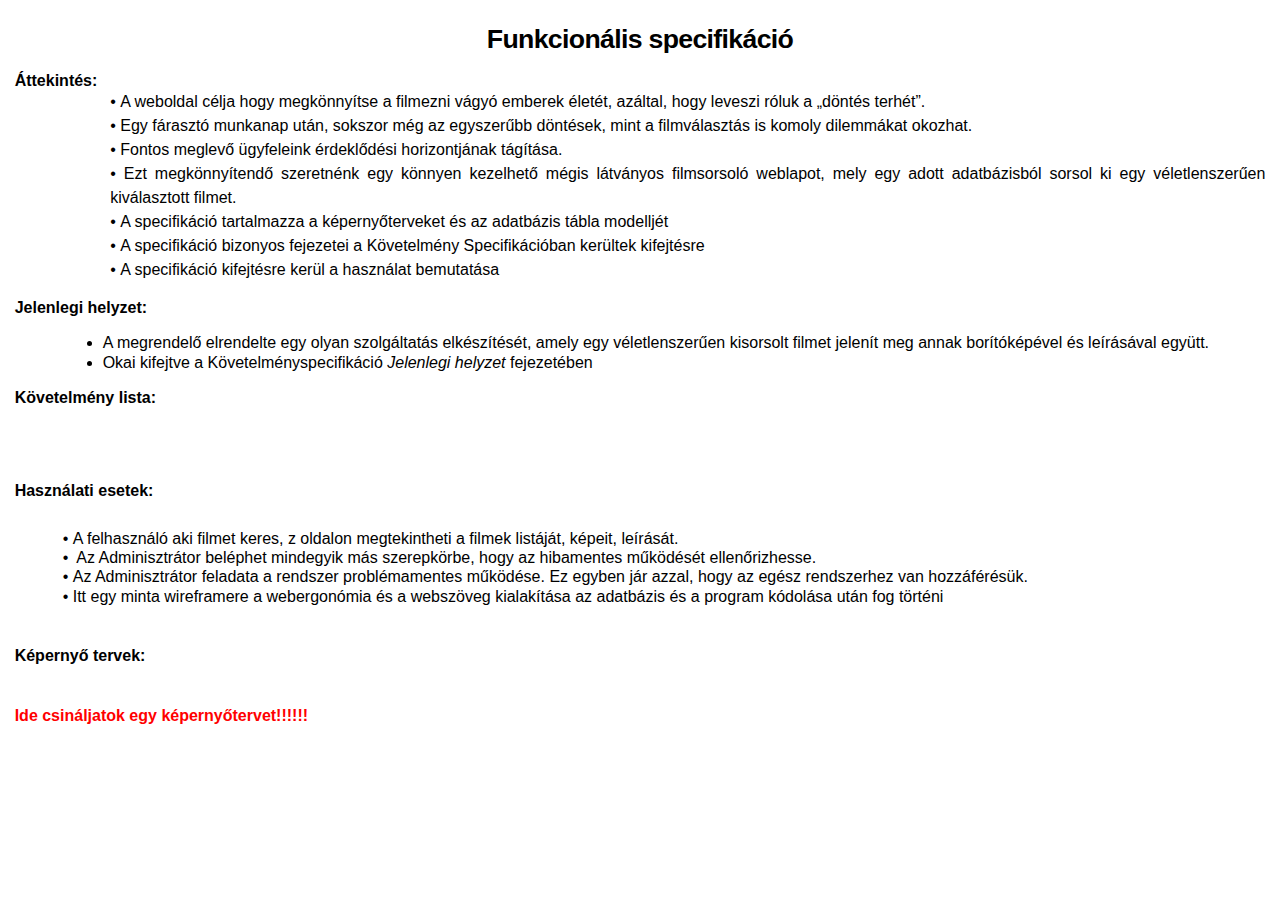
==== Funkcionális_Specifikáció_HTML/index.html @ b3e1cd75 "Funkspec HTML 0109" ====
<html><head><meta http-equiv="Content-Type" content="text/html;charset=utf-8" /><link href="style.css" rel="stylesheet" type="text/css" /><title>Unknown</title></head><body><div class="calibre" id="calibre_link-0">
	<p class="block_">&nbsp;</p>
	<p class="block_1">Funkcionális specifikáció</p>
	<p class="block_2">Áttekintés:</p>
	<div class="calibre1">
	<div class="block_3">•&nbsp;A weboldal célja hogy megkönnyítse a filmezni vágyó emberek életét, azáltal, hogy leveszi róluk a „döntés terhét”.</div>
	<div class="block_3">•&nbsp;Egy fárasztó munkanap után, sokszor még az egyszerűbb döntések, mint a filmválasztás is komoly dilemmákat okozhat.</div>
	<div class="block_3">•&nbsp;Fontos meglevő ügyfeleink érdeklődési horizontjának tágítása.</div>
	<div class="block_3">•&nbsp;Ezt megkönnyítendő szeretnénk egy könnyen kezelhető mégis látványos filmsorsoló weblapot, mely egy adott adatbázisból sorsol ki egy véletlenszerűen kiválasztott filmet.</div>
	<div class="block_3">•&nbsp;A specifikáció tartalmazza a képernyőterveket és az adatbázis tábla modelljét</div>
	<div class="block_3">•&nbsp;A specifikáció bizonyos fejezetei a Követelmény Specifikációban kerültek kifejtésre</div>
	<div class="block_3">•&nbsp;A specifikáció kifejtésre kerül a használat bemutatása</div>
</div>
	<p class="block_2">Jelenlegi helyzet: </p>
	<ul class="list_">
	<li class="block_4">A megrendelő elrendelte egy olyan szolgáltatás elkészítését, amely egy véletlenszerűen kisorsolt filmet jelenít meg annak borítóképével és leírásával együtt.</li>
	<li class="block_5">Okai kifejtve a Követelményspecifikáció <i class="calibre2">Jelenlegi helyzet</i> fejezetében</li>
</ul>
	<p class="block_2">Követelmény lista:</p>
	<p class="block_6">&nbsp;</p>
	<p class="block_6">&nbsp;</p>
	<p class="block_2">Használati esetek:</p>
	<p class="block_6">&nbsp;</p>
	<div class="calibre3">
	<div class="block_7">•&nbsp;A felhasználó aki filmet keres, z oldalon megtekintheti a filmek listáját, képeit, leírását.</div>
	<div class="block_7">•&nbsp; Az Adminisztrátor beléphet mindegyik más szerepkörbe, hogy az hibamentes működését ellenőrizhesse. </div>
	<div class="block_7">•&nbsp;Az Adminisztrátor feladata a rendszer problémamentes működése. Ez egyben jár azzal, hogy az egész rendszerhez van hozzáférésük.</div>
	<div class="block_8">•&nbsp;Itt egy minta wireframere a webergonómia és a webszöveg kialakítása az adatbázis és a program kódolása után fog történi</div>
</div>
	<p class="block_9"></p>
	<p class="block_10">&nbsp;</p>
	<p class="block_11">Képernyő tervek:</p>
	<p class="block_10">&nbsp;</p>
	<p class="block_12"><b class="calibre4">Ide csináljatok egy képernyőtervet</b><b class="calibre4">!!!!!!</b></p>

</div>

</body></html>
---- Funkcionális_Specifikáció_HTML/style.css ----
.block_ {
    color: black;
    display: block;
    font-family: serif;
    font-size: 0.75em;
    margin-bottom: 0;
    margin-left: 0;
    margin-right: 0;
    margin-top: 0;
    padding-bottom: 0;
    padding-left: 0;
    padding-right: 0;
    padding-top: 0;
    text-align: center
    }
.block_1 {
    color: black;
    display: block;
    font-size: 1.66667em;
    font-weight: bold;
    letter-spacing: -0.5pt;
    line-height: 1.2;
    margin-bottom: 0;
    margin-left: 0;
    margin-right: 0;
    margin-top: 0;
    padding-bottom: 0;
    padding-left: 0;
    padding-right: 0;
    padding-top: 0;
    text-align: center
    }
.block_2 {
    color: black;
    display: block;
    font-weight: bold;
    line-height: 1.2;
    margin-bottom: 0;
    margin-left: 0;
    margin-right: 0;
    margin-top: 12pt;
    padding-bottom: 0;
    padding-left: 0;
    padding-right: 0;
    padding-top: 0;
    page-break-after: avoid;
    page-break-inside: avoid
    }
.block_3 {
    color: black;
    display: table-row;
    line-height: 1.5;
    margin-bottom: 6pt;
    margin-left: 0;
    margin-right: 0;
    margin-top: 0;
    padding-bottom: 0;
    padding-left: 0;
    padding-right: 0;
    padding-top: 0;
    text-align: justify
    }
.block_4 {
    color: black;
    display: list-item;
    line-height: 1.2;
    margin-bottom: 0;
    margin-left: 36pt;
    margin-top: 12pt;
    padding-bottom: 0;
    padding-top: 0;
    page-break-after: avoid;
    page-break-inside: avoid;
    text-align: justify
    }
.block_5 {
    color: black;
    display: list-item;
    line-height: 1.2;
    margin-bottom: 0;
    margin-left: 36pt;
    margin-top: 0;
    padding-bottom: 0;
    padding-top: 0;
    page-break-after: avoid;
    page-break-inside: avoid;
    text-align: justify
    }
.block_6 {
    color: black;
    display: block;
    font-family: serif;
    font-size: 0.75em;
    line-height: 1.08;
    margin-bottom: 0;
    margin-left: 0;
    margin-right: 0;
    margin-top: 12pt;
    padding-bottom: 0;
    padding-left: 0;
    padding-right: 0;
    padding-top: 0;
    page-break-after: avoid;
    page-break-inside: avoid
    }
.block_7 {
    color: black;
    display: table-row;
    line-height: 1.2;
    margin-bottom: 8pt;
    margin-left: 0;
    margin-right: 0;
    margin-top: 0;
    padding-bottom: 0;
    padding-left: 0;
    padding-right: 0;
    padding-top: 0
    }
.block_8 {
    color: black;
    display: table-row;
    line-height: 1.2;
    margin-bottom: 10pt;
    margin-left: 0;
    margin-right: 0;
    margin-top: 0;
    padding-bottom: 0;
    padding-left: 0;
    padding-right: 0;
    padding-top: 0
    }
.block_9 {
    color: black;
    display: block;
    font-size: 0.75em;
    margin-bottom: 10pt;
    margin-left: 0;
    margin-right: 0;
    margin-top: 0;
    padding-bottom: 0;
    padding-left: 0;
    padding-right: 0;
    padding-top: 0;
    text-align: center
    }
.block_10 {
    color: black;
    display: block;
    font-family: serif;
    font-size: 0.75em;
    line-height: 1.15;
    margin-bottom: 10pt;
    margin-left: 0;
    margin-right: 0;
    margin-top: 0;
    padding-bottom: 0;
    padding-left: 0;
    padding-right: 0;
    padding-top: 0
    }
.block_11 {
    color: black;
    display: block;
    font-weight: bold;
    line-height: 1.2;
    margin-bottom: 10pt;
    margin-left: 0;
    margin-right: 0;
    margin-top: 0;
    padding-bottom: 0;
    padding-left: 0;
    padding-right: 0;
    padding-top: 0
    }
.block_12 {
    display: block;
    line-height: 1.2;
    margin-bottom: 10pt;
    margin-left: 0;
    margin-right: 0;
    margin-top: 0;
    padding-bottom: 0;
    padding-left: 0;
    padding-right: 0;
    padding-top: 0
    }
.calibre {
    color: #F00;
    display: block;
    font-family: "Calibri", sans-serif;
    font-size: 1em;
    margin-bottom: 0;
    margin-left: 5pt;
    margin-right: 5pt;
    margin-top: 0;
    padding-left: 0;
    padding-right: 0
    }
.calibre1 {
    display: table;
    margin-bottom: 0;
    margin-left: 0;
    margin-right: 0;
    margin-top: 0;
    padding-bottom: 0;
    padding-left: 71.7pt;
    padding-right: 0;
    padding-top: 0
    }
.calibre2 {
    font-style: italic;
    line-height: 1.2
    }
.calibre3 {
    display: table;
    margin-bottom: 0;
    margin-left: 0;
    margin-right: 0;
    margin-top: 0;
    padding-bottom: 0;
    padding-left: 36pt;
    padding-right: 0;
    padding-top: 0
    }
.calibre4 {
    font-weight: bold;
    line-height: 1.2
    }
.list_ {
    display: block;
    list-style-type: disc;
    margin-bottom: 0;
    margin-left: 0;
    margin-right: 0;
    margin-top: 0;
    padding-bottom: 0;
    padding-right: 0;
    padding-top: 0
    }

@page {
    margin-bottom: 5pt;
    margin-top: 5pt
    }
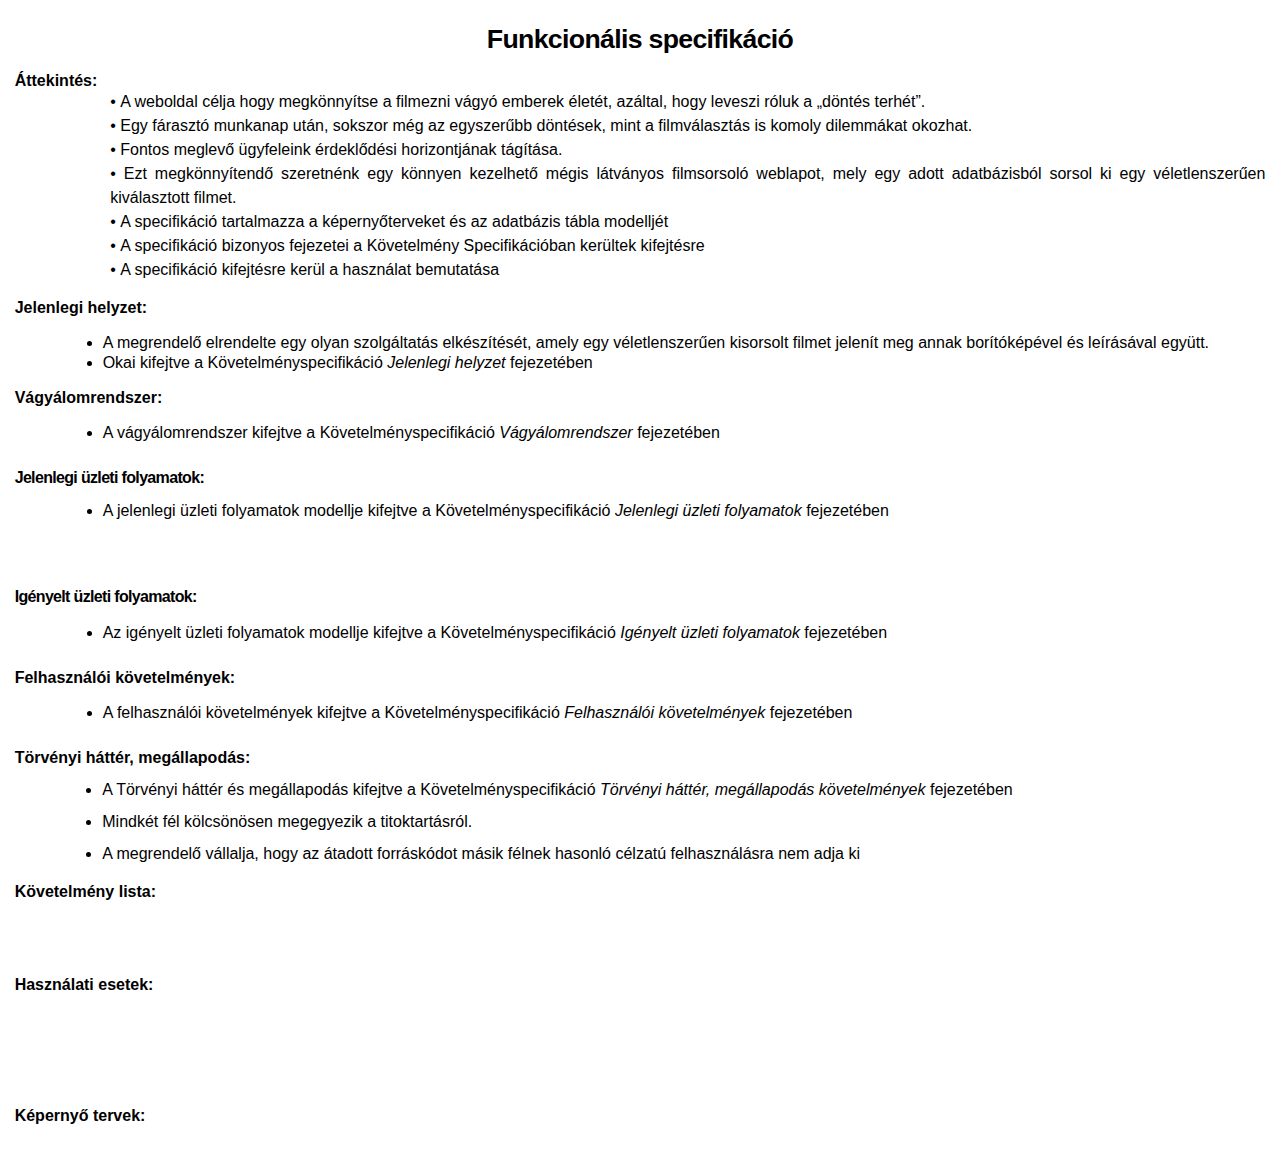
==== commit 6e3bf9c0: "Funkspec 2.1 - MV - 0109" ====
--- a/Funkcionális_Specifikáció_HTML/index.html
+++ b/Funkcionális_Specifikáció_HTML/index.html
@@ -16,22 +16,43 @@
 	<li class="block_4">A megrendelő elrendelte egy olyan szolgáltatás elkészítését, amely egy véletlenszerűen kisorsolt filmet jelenít meg annak borítóképével és leírásával együtt.</li>
 	<li class="block_5">Okai kifejtve a Követelményspecifikáció <i class="calibre2">Jelenlegi helyzet</i> fejezetében</li>
 </ul>
+	<p class="block_2">Vágyálomrendszer:</p>
+	<ul class="list_">
+	<li class="block_6">A vágyálomrendszer kifejtve a<b class="calibre3"> </b>Követelményspecifikáció <i class="calibre2">Vágyálomrendszer</i> fejezetében</li>
+</ul>
+	<p class="block_7">&nbsp;</p>
+	<p class="block_8">Jelenlegi üzleti folyamatok: </p>
+	<ul class="list_">
+	<li class="block_9">A jelenlegi üzleti folyamatok modellje kifejtve a<b class="calibre3"> </b>Követelményspecifikáció <i class="calibre2">Jelenlegi üzleti folyamatok</i> fejezetében</li>
+</ul>
+	<p class="block_10">&nbsp;</p>
+	<p class="block_10">&nbsp;</p>
+	<p class="block_8">Igényelt üzleti folyamatok:</p>
+	<ul class="list_">
+	<li class="block_6">Az igényelt üzleti folyamatok modellje kifejtve a<b class="calibre3"> </b>Követelményspecifikáció <i class="calibre2">Igényelt üzleti folyamatok</i> fejezetében</li>
+</ul>
+	<p class="block_7">&nbsp;</p>
+	<p class="block_11">Felhasználói követelmények:</p>
+	<ul class="list_">
+	<li class="block_6">A felhasználói követelmények kifejtve a<b class="calibre3"> </b>Követelményspecifikáció <i class="calibre2">Felhasználói követelmények</i> fejezetében</li>
+</ul>
+	<p class="block_7">&nbsp;</p>
+	<p class="block_11">Törvényi háttér, megállapodás:</p>
+	<ul class="list_">
+	<li class="block_12">A Törvényi háttér és megállapodás kifejtve a<b class="calibre4"> </b>Követelményspecifikáció <i class="calibre5">Törvényi háttér, megállapodás követelmények</i> fejezetében</li>
+	<li class="block_12">Mindkét fél kölcsönösen megegyezik a titoktartásról.</li>
+	<li class="block_12">A megrendelő vállalja, hogy az átadott forráskódot másik félnek hasonló célzatú felhasználásra nem adja ki</li>
+</ul>
 	<p class="block_2">Követelmény lista:</p>
-	<p class="block_6">&nbsp;</p>
-	<p class="block_6">&nbsp;</p>
+	<p class="block_13">&nbsp;</p>
+	<p class="block_13">&nbsp;</p>
 	<p class="block_2">Használati esetek:</p>
-	<p class="block_6">&nbsp;</p>
-	<div class="calibre3">
-	<div class="block_7">•&nbsp;A felhasználó aki filmet keres, z oldalon megtekintheti a filmek listáját, képeit, leírását.</div>
-	<div class="block_7">•&nbsp; Az Adminisztrátor beléphet mindegyik más szerepkörbe, hogy az hibamentes működését ellenőrizhesse. </div>
-	<div class="block_7">•&nbsp;Az Adminisztrátor feladata a rendszer problémamentes működése. Ez egyben jár azzal, hogy az egész rendszerhez van hozzáférésük.</div>
-	<div class="block_8">•&nbsp;Itt egy minta wireframere a webergonómia és a webszöveg kialakítása az adatbázis és a program kódolása után fog történi</div>
-</div>
-	<p class="block_9"></p>
-	<p class="block_10">&nbsp;</p>
-	<p class="block_11">Képernyő tervek:</p>
-	<p class="block_10">&nbsp;</p>
-	<p class="block_12"><b class="calibre4">Ide csináljatok egy képernyőtervet</b><b class="calibre4">!!!!!!</b></p>
+	<p class="block_13">&nbsp;</p>
+	<p class="block_14">&nbsp;</p>
+	<p class="block_15">&nbsp;</p>
+	<p class="block_15">&nbsp;</p>
+	<p class="block_16">Képernyő tervek:</p>
+	<p class="block_15">&nbsp;</p>
 
 </div>
 
--- a/Funkcionális_Specifikáció_HTML/style.css
+++ b/Funkcionális_Specifikáció_HTML/style.css
@@ -1,5 +1,4 @@
 .block_ {
-    color: black;
     display: block;
     font-family: serif;
     font-size: 0.75em;
@@ -14,7 +13,6 @@
     text-align: center
     }
 .block_1 {
-    color: black;
     display: block;
     font-size: 1.66667em;
     font-weight: bold;
@@ -31,7 +29,6 @@
     text-align: center
     }
 .block_2 {
-    color: black;
     display: block;
     font-weight: bold;
     line-height: 1.2;
@@ -47,7 +44,6 @@
     page-break-inside: avoid
     }
 .block_3 {
-    color: black;
     display: table-row;
     line-height: 1.5;
     margin-bottom: 6pt;
@@ -61,131 +57,178 @@
     text-align: justify
     }
 .block_4 {
+    display: list-item;
+    line-height: 1.2;
+    margin-bottom: 0;
+    margin-left: 36pt;
+    margin-top: 12pt;
+    padding-bottom: 0;
+    padding-top: 0;
+    page-break-after: avoid;
+    page-break-inside: avoid;
+    text-align: justify
+    }
+.block_5 {
+    display: list-item;
+    line-height: 1.2;
+    margin-bottom: 0;
+    margin-left: 36pt;
+    margin-top: 0;
+    padding-bottom: 0;
+    padding-top: 0;
+    page-break-after: avoid;
+    page-break-inside: avoid;
+    text-align: justify
+    }
+.block_6 {
+    display: list-item;
+    line-height: 1.2;
+    margin-bottom: 0;
+    margin-left: 36pt;
+    margin-top: 12pt;
+    padding-bottom: 0;
+    padding-top: 0;
+    page-break-after: avoid;
+    page-break-inside: avoid
+    }
+.block_7 {
+    display: block;
+    font-family: serif;
+    font-size: 0.75em;
+    line-height: 1.5;
+    margin-bottom: 6pt;
+    margin-left: 0;
+    margin-right: 0;
+    margin-top: 0;
+    padding-bottom: 0;
+    padding-left: 0;
+    padding-right: 0;
+    padding-top: 0;
+    text-align: justify
+    }
+.block_8 {
+    display: block;
+    font-weight: bold;
+    letter-spacing: -0.5pt;
+    line-height: 1.2;
+    margin-bottom: 10pt;
+    margin-left: 0;
+    margin-right: 0;
+    margin-top: 0;
+    padding-bottom: 0;
+    padding-left: 0;
+    padding-right: 0;
+    padding-top: 0;
+    text-align: justify
+    }
+.block_9 {
+    display: list-item;
+    line-height: 1.2;
+    margin-bottom: 10pt;
+    margin-left: 36pt;
+    padding-bottom: 0;
+    padding-top: 0;
+    text-align: justify
+    }
+.block_10 {
+    display: block;
+    font-family: serif;
+    font-size: 0.75em;
+    line-height: 1.15;
+    margin-bottom: 10pt;
+    margin-left: 0;
+    margin-right: 0;
+    margin-top: 0;
+    padding-bottom: 0;
+    padding-left: 0;
+    padding-right: 0;
+    padding-top: 0;
+    text-align: justify
+    }
+.block_11 {
+    display: block;
+    font-weight: bold;
+    line-height: 1.2;
+    margin-bottom: 8pt;
+    margin-left: 0;
+    margin-right: 0;
+    margin-top: 0;
+    padding-bottom: 0;
+    padding-left: 0;
+    padding-right: 0;
+    padding-top: 0;
+    text-align: justify
+    }
+.block_12 {
+    display: list-item;
+    line-height: 1.5;
+    margin-bottom: 6pt;
+    margin-left: 35.7pt;
+    padding-bottom: 0;
+    padding-top: 0;
+    page-break-after: avoid;
+    page-break-inside: avoid;
+    text-align: justify
+    }
+.block_13 {
+    display: block;
+    font-family: serif;
+    font-size: 0.75em;
+    line-height: 1.08;
+    margin-bottom: 0;
+    margin-left: 0;
+    margin-right: 0;
+    margin-top: 12pt;
+    padding-bottom: 0;
+    padding-left: 0;
+    padding-right: 0;
+    padding-top: 0;
+    page-break-after: avoid;
+    page-break-inside: avoid
+    }
+.block_14 {
+    display: block;
+    font-family: serif;
+    font-size: 0.75em;
+    margin-bottom: 10pt;
+    margin-left: 0;
+    margin-right: 0;
+    margin-top: 0;
+    padding-bottom: 0;
+    padding-left: 0;
+    padding-right: 0;
+    padding-top: 0;
+    text-align: center
+    }
+.block_15 {
+    display: block;
+    font-family: serif;
+    font-size: 0.75em;
+    line-height: 1.15;
+    margin-bottom: 10pt;
+    margin-left: 0;
+    margin-right: 0;
+    margin-top: 0;
+    padding-bottom: 0;
+    padding-left: 0;
+    padding-right: 0;
+    padding-top: 0
+    }
+.block_16 {
+    display: block;
+    font-weight: bold;
+    line-height: 1.2;
+    margin-bottom: 10pt;
+    margin-left: 0;
+    margin-right: 0;
+    margin-top: 0;
+    padding-bottom: 0;
+    padding-left: 0;
+    padding-right: 0;
+    padding-top: 0
+    }
+.calibre {
     color: black;
-    display: list-item;
-    line-height: 1.2;
-    margin-bottom: 0;
-    margin-left: 36pt;
-    margin-top: 12pt;
-    padding-bottom: 0;
-    padding-top: 0;
-    page-break-after: avoid;
-    page-break-inside: avoid;
-    text-align: justify
-    }
-.block_5 {
-    color: black;
-    display: list-item;
-    line-height: 1.2;
-    margin-bottom: 0;
-    margin-left: 36pt;
-    margin-top: 0;
-    padding-bottom: 0;
-    padding-top: 0;
-    page-break-after: avoid;
-    page-break-inside: avoid;
-    text-align: justify
-    }
-.block_6 {
-    color: black;
-    display: block;
-    font-family: serif;
-    font-size: 0.75em;
-    line-height: 1.08;
-    margin-bottom: 0;
-    margin-left: 0;
-    margin-right: 0;
-    margin-top: 12pt;
-    padding-bottom: 0;
-    padding-left: 0;
-    padding-right: 0;
-    padding-top: 0;
-    page-break-after: avoid;
-    page-break-inside: avoid
-    }
-.block_7 {
-    color: black;
-    display: table-row;
-    line-height: 1.2;
-    margin-bottom: 8pt;
-    margin-left: 0;
-    margin-right: 0;
-    margin-top: 0;
-    padding-bottom: 0;
-    padding-left: 0;
-    padding-right: 0;
-    padding-top: 0
-    }
-.block_8 {
-    color: black;
-    display: table-row;
-    line-height: 1.2;
-    margin-bottom: 10pt;
-    margin-left: 0;
-    margin-right: 0;
-    margin-top: 0;
-    padding-bottom: 0;
-    padding-left: 0;
-    padding-right: 0;
-    padding-top: 0
-    }
-.block_9 {
-    color: black;
-    display: block;
-    font-size: 0.75em;
-    margin-bottom: 10pt;
-    margin-left: 0;
-    margin-right: 0;
-    margin-top: 0;
-    padding-bottom: 0;
-    padding-left: 0;
-    padding-right: 0;
-    padding-top: 0;
-    text-align: center
-    }
-.block_10 {
-    color: black;
-    display: block;
-    font-family: serif;
-    font-size: 0.75em;
-    line-height: 1.15;
-    margin-bottom: 10pt;
-    margin-left: 0;
-    margin-right: 0;
-    margin-top: 0;
-    padding-bottom: 0;
-    padding-left: 0;
-    padding-right: 0;
-    padding-top: 0
-    }
-.block_11 {
-    color: black;
-    display: block;
-    font-weight: bold;
-    line-height: 1.2;
-    margin-bottom: 10pt;
-    margin-left: 0;
-    margin-right: 0;
-    margin-top: 0;
-    padding-bottom: 0;
-    padding-left: 0;
-    padding-right: 0;
-    padding-top: 0
-    }
-.block_12 {
-    display: block;
-    line-height: 1.2;
-    margin-bottom: 10pt;
-    margin-left: 0;
-    margin-right: 0;
-    margin-top: 0;
-    padding-bottom: 0;
-    padding-left: 0;
-    padding-right: 0;
-    padding-top: 0
-    }
-.calibre {
-    color: #F00;
     display: block;
     font-family: "Calibri", sans-serif;
     font-size: 1em;
@@ -212,19 +255,14 @@
     line-height: 1.2
     }
 .calibre3 {
-    display: table;
-    margin-bottom: 0;
-    margin-left: 0;
-    margin-right: 0;
-    margin-top: 0;
-    padding-bottom: 0;
-    padding-left: 36pt;
-    padding-right: 0;
-    padding-top: 0
+    font-weight: bold;
+    line-height: 1.2
     }
 .calibre4 {
-    font-weight: bold;
-    line-height: 1.2
+    font-weight: bold
+    }
+.calibre5 {
+    font-style: italic
     }
 .list_ {
     display: block;
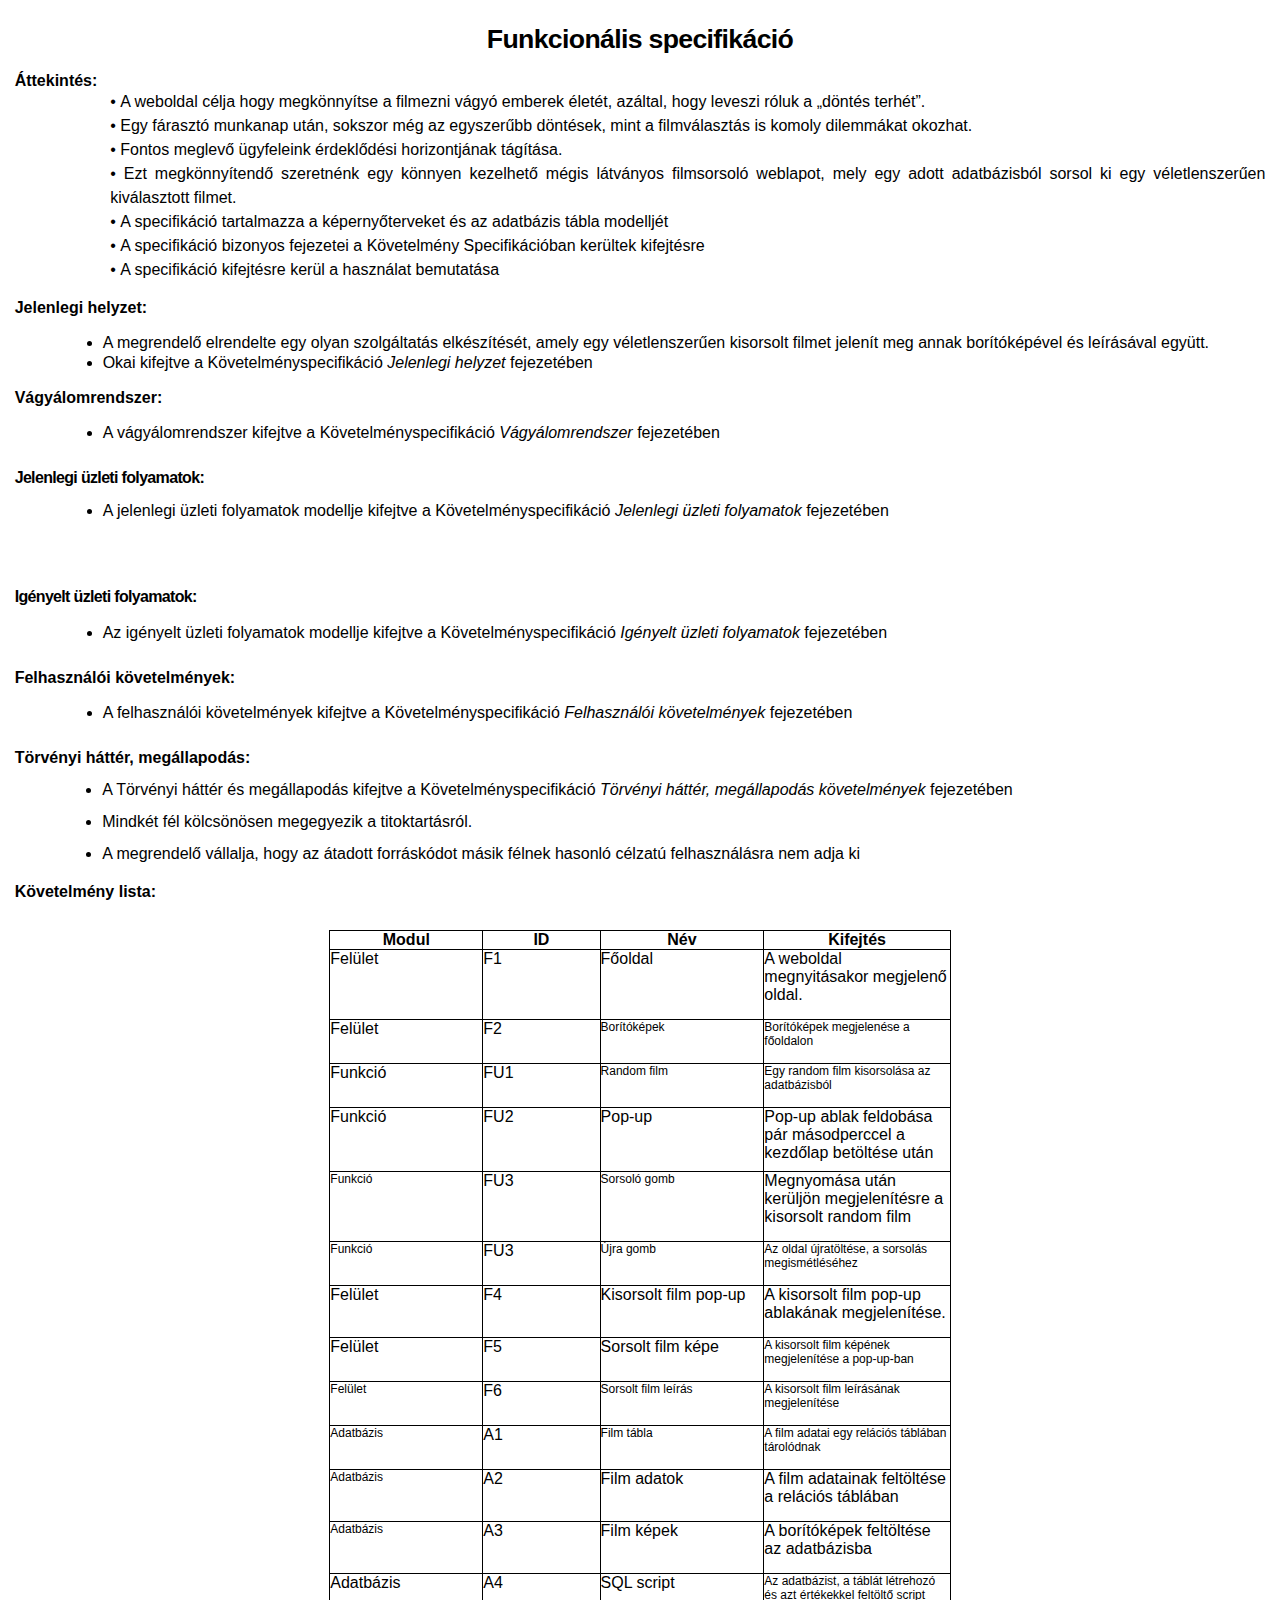
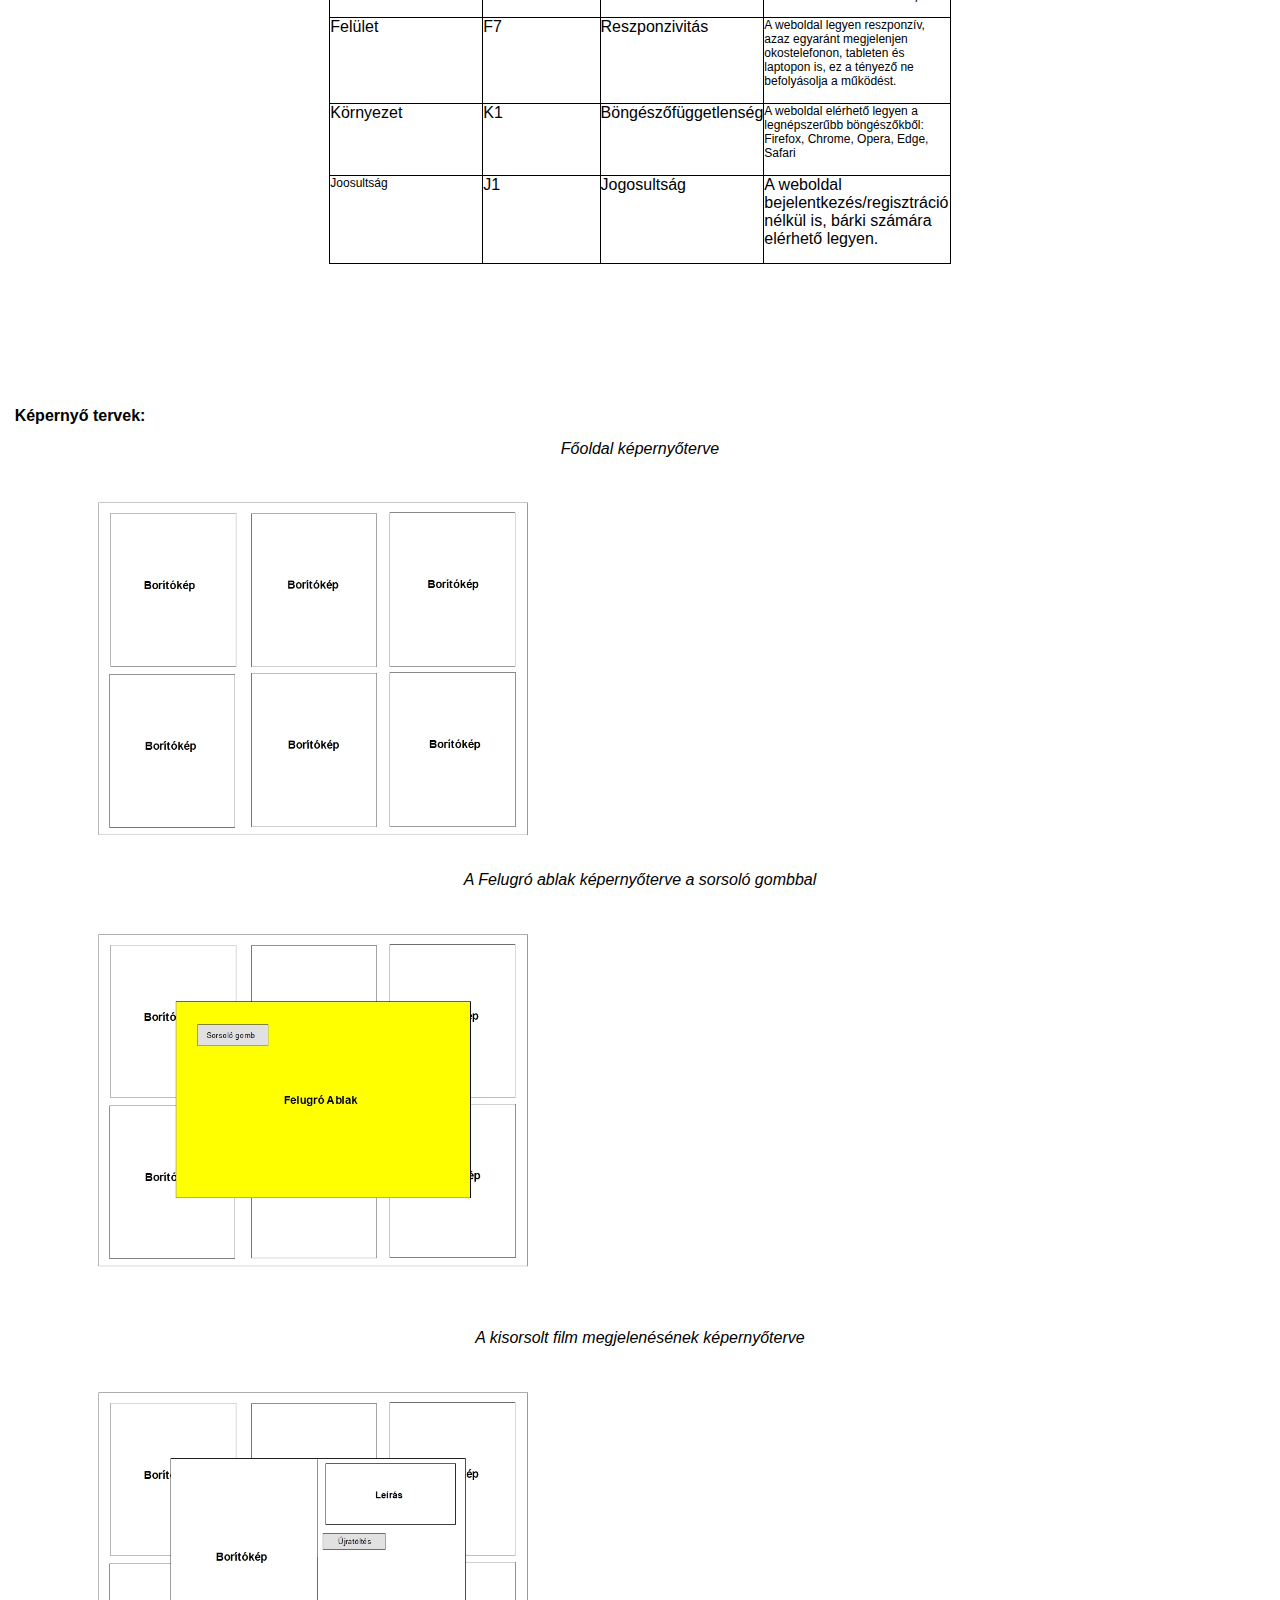
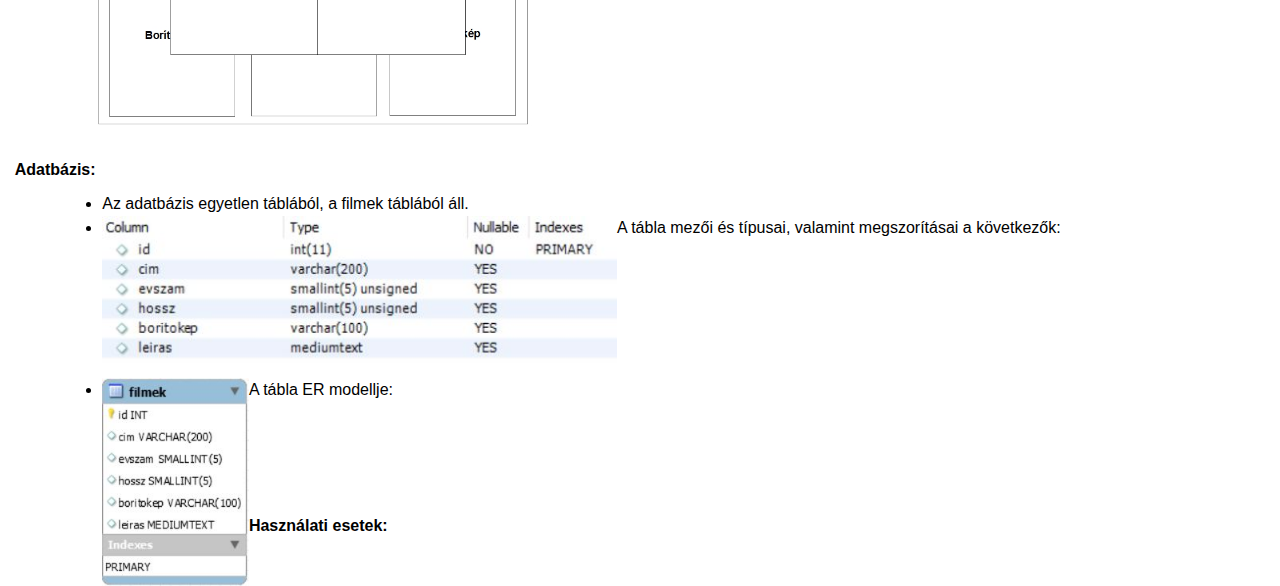
==== commit d151bc15: "FUnkspec 2.2 MV - 0109" ====
--- a/Funkcionális_Specifikáció_HTML/index.html
+++ b/Funkcionális_Specifikáció_HTML/index.html
@@ -45,14 +45,141 @@
 </ul>
 	<p class="block_2">Követelmény lista:</p>
 	<p class="block_13">&nbsp;</p>
+	<table class="table_">
+		<tbody class="calibre6"><tr class="calibre7">
+			<td class="td_"><p class="block_14">Modul</p></td>
+			<td class="td_1"><p class="block_14">ID</p></td>
+			<td class="td_2"><p class="block_14">Név</p></td>
+			<td class="td_3"><p class="block_14">Kifejtés</p></td>
+		</tr>
+		<tr class="calibre7">
+			<td class="td_"><p class="block_15">Felület</p></td>
+			<td class="td_1"><p class="block_15">F1</p></td>
+			<td class="td_2"><p class="block_15">Főoldal </p></td>
+			<td class="td_3"><p class="block_15">A weboldal megnyitásakor megjelenő oldal.</p><p class="block_16">&nbsp;</p></td>
+		</tr>
+		<tr class="calibre7">
+			<td class="td_"><p class="block_15">Felület</p></td>
+			<td class="td_1"><p class="block_15">F2</p></td>
+			<td class="td_2"><p class="block_17">Borítóképek</p></td>
+			<td class="td_3"><p class="block_17">Borítóképek megjelenése a főoldalon</p><p class="block_16">&nbsp;</p></td>
+		</tr>
+		<tr class="calibre7">
+			<td class="td_"><p class="block_15">Funkció</p></td>
+			<td class="td_1"><p class="block_15">FU1</p></td>
+			<td class="td_2"><p class="block_17">Random film</p></td>
+			<td class="td_3"><p class="block_17">Egy random film kisorsolása az adatbázisból</p><p class="block_16">&nbsp;</p></td>
+		</tr>
+		<tr class="calibre7">
+			<td class="td_"><p class="block_15">Funkció</p></td>
+			<td class="td_1"><p class="block_15">FU2</p><p class="block_16">&nbsp;</p><p class="block_16">&nbsp;</p><p class="block_16">&nbsp;</p></td>
+			<td class="td_2"><p class="block_15">Pop-up </p></td>
+			<td class="td_3"><p class="block_15">Pop-up ablak feldobása pár másodperccel a kezdőlap betöltése után</p></td>
+		</tr>
+		<tr class="calibre7">
+			<td class="td_"><p class="block_17">Funkció</p></td>
+			<td class="td_1"><p class="block_15">FU3</p></td>
+			<td class="td_2"><p class="block_17">Sorsoló gomb</p></td>
+			<td class="td_3"><p class="block_15">Megnyomása után kerüljön megjelenítésre a kisorsolt random film</p><p class="block_16">&nbsp;</p></td>
+		</tr>
+		<tr class="calibre7">
+			<td class="td_"><p class="block_17">Funkció</p></td>
+			<td class="td_1"><p class="block_15">FU3</p></td>
+			<td class="td_2"><p class="block_17">Újra gomb</p></td>
+			<td class="td_3"><p class="block_17">Az oldal újratöltése, a sorsolás megismétléséhez</p><p class="block_16">&nbsp;</p></td>
+		</tr>
+		<tr class="calibre7">
+			<td class="td_"><p class="block_15">Felület</p></td>
+			<td class="td_1"><p class="block_15">F4</p></td>
+			<td class="td_2"><p class="block_15">Kisorsolt film pop-up</p></td>
+			<td class="td_3"><p class="block_15">A kisorsolt film pop-up ablakának megjelenítése.</p><p class="block_16">&nbsp;</p></td>
+		</tr>
+		<tr class="calibre7">
+			<td class="td_"><p class="block_15">Felület</p></td>
+			<td class="td_1"><p class="block_15">F5</p></td>
+			<td class="td_2"><p class="block_15">Sorsolt film képe</p></td>
+			<td class="td_3"><p class="block_17">A kisorsolt film képének megjelenítése a pop-up-ban</p><p class="block_16">&nbsp;</p></td>
+		</tr>
+		<tr class="calibre7">
+			<td class="td_"><p class="block_17">Felület </p></td>
+			<td class="td_1"><p class="block_15">F6</p></td>
+			<td class="td_2"><p class="block_17">Sorsolt film leírás</p></td>
+			<td class="td_3"><p class="block_17">A kisorsolt film leírásának megjelenítése</p><p class="block_16">&nbsp;</p></td>
+		</tr>
+		<tr class="calibre7">
+			<td class="td_"><p class="block_17">Adatbázis</p></td>
+			<td class="td_1"><p class="block_15">A1</p></td>
+			<td class="td_2"><p class="block_17">Film tábla</p></td>
+			<td class="td_3"><p class="block_17">A film adatai egy relációs táblában tárolódnak</p><p class="block_16">&nbsp;</p></td>
+		</tr>
+		<tr class="calibre7">
+			<td class="td_"><p class="block_17">Adatbázis</p></td>
+			<td class="td_1"><p class="block_15">A2</p></td>
+			<td class="td_2"><p class="block_15">Film adatok</p></td>
+			<td class="td_3"><p class="block_15">A film adatainak feltöltése a relációs táblában</p><p class="block_16">&nbsp;</p></td>
+		</tr>
+		<tr class="calibre7">
+			<td class="td_"><p class="block_17">Adatbázis</p></td>
+			<td class="td_1"><p class="block_15">A3</p></td>
+			<td class="td_2"><p class="block_15">Film képek</p></td>
+			<td class="td_3"><p class="block_15">A borítóképek feltöltése az adatbázisba</p><p class="block_16">&nbsp;</p></td>
+		</tr>
+		<tr class="calibre7">
+			<td class="td_"><p class="block_15">Adatbázis</p></td>
+			<td class="td_1"><p class="block_15">A4</p></td>
+			<td class="td_2"><p class="block_15">SQL script</p></td>
+			<td class="td_3"><p class="block_17">Az adatbázist, a táblát létrehozó és azt értékekkel feltöltő script</p><p class="block_16">&nbsp;</p></td>
+		</tr>
+		<tr class="calibre7">
+			<td class="td_"><p class="block_15">Felület</p></td>
+			<td class="td_1"><p class="block_15">F7</p></td>
+			<td class="td_2"><p class="block_15">Reszponzivitás</p></td>
+			<td class="td_3"><p class="block_17">A weboldal legyen reszponzív, azaz egyaránt megjelenjen okostelefonon, tableten és laptopon is, ez a tényező ne befolyásolja a működést.</p><p class="block_16">&nbsp;</p></td>
+		</tr>
+		<tr class="calibre7">
+			<td class="td_"><p class="block_15">Környezet</p></td>
+			<td class="td_1"><p class="block_15">K1</p></td>
+			<td class="td_2"><p class="block_15">Böngészőfüggetlenség</p></td>
+			<td class="td_3"><p class="block_17">A weboldal elérhető legyen a legnépszerűbb böngészőkből: Firefox, Chrome, Opera, Edge, Safari</p><p class="block_16">&nbsp;</p></td>
+		</tr>
+		<tr class="calibre7">
+			<td class="td_"><p class="block_17">Joosultság</p></td>
+			<td class="td_1"><p class="block_15">J1</p></td>
+			<td class="td_2"><p class="block_15">Jogosultság</p></td>
+			<td class="td_3"><p class="block_15">A weboldal bejelentkezés/regisztráció nélkül is, bárki számára elérhető legyen.</p><p class="block_16">&nbsp;</p></td>
+		</tr>
+	</tbody></table>
 	<p class="block_13">&nbsp;</p>
-	<p class="block_2">Használati esetek:</p>
 	<p class="block_13">&nbsp;</p>
-	<p class="block_14">&nbsp;</p>
-	<p class="block_15">&nbsp;</p>
-	<p class="block_15">&nbsp;</p>
-	<p class="block_16">Képernyő tervek:</p>
-	<p class="block_15">&nbsp;</p>
+	<p class="block_13">&nbsp;</p>
+	<p class="block_18">&nbsp;</p>
+	<p class="block_19">&nbsp;</p>
+	<p class="block_20">Képernyő tervek:</p>
+	<p class="block_21">Főoldal képernyőterve</p>
+	<p class="block_20"><img src="images/00004.jpeg" alt="Image" class="calibre8" /></p>
+	<p class="block_21">A Felugró ablak képernyőterve a sorsoló gombbal</p>
+	<p class="block_20"><img src="images/00002.jpeg" alt="Image" class="calibre8" /></p>
+	<p class="block_19">&nbsp;</p>
+	<p class="block_21">A kisorsolt film megjelenésének képernyőterve</p>
+	<p class="block_20"><img src="images/00001.jpeg" alt="Image" class="calibre8" /></p>
+	<p class="block_20">Adatbázis:</p>
+	<ul class="list_">
+	<li class="block_22">Az adatbázis egyetlen táblából, a filmek táblából áll.</li>
+	<li class="block_23"><img src="images/00003.jpeg" alt="Image" class="calibre9" />A tábla mezői és típusai, valamint megszorításai a következők:</li>
+</ul>
+	<p class="block_7">&nbsp;</p>
+	<p class="block_7">&nbsp;</p>
+	<p class="block_7">&nbsp;</p>
+	<p class="block_7">&nbsp;</p>
+	<p class="block_7">&nbsp;</p>
+	<ul class="list_">
+	<li class="block_24"><img src="images/00000.jpeg" alt="Image" class="calibre10" />A tábla ER modellje: </li>
+</ul>
+	<p class="block_7">&nbsp;</p>
+	<p class="block_7">&nbsp;</p>
+	<p class="block_7">&nbsp;</p>
+	<p class="block_7">&nbsp;</p>
+	<p class="block_25">Használati esetek:</p>
 
 </div>
 
--- a/Funkcionális_Specifikáció_HTML/style.css
+++ b/Funkcionális_Specifikáció_HTML/style.css
@@ -188,9 +188,8 @@
     }
 .block_14 {
     display: block;
-    font-family: serif;
-    font-size: 0.75em;
-    margin-bottom: 10pt;
+    font-weight: bold;
+    margin-bottom: 0;
     margin-left: 0;
     margin-right: 0;
     margin-top: 0;
@@ -202,6 +201,56 @@
     }
 .block_15 {
     display: block;
+    margin-bottom: 0;
+    margin-left: 0;
+    margin-right: 0;
+    margin-top: 0;
+    padding-bottom: 0;
+    padding-left: 0;
+    padding-right: 0;
+    padding-top: 0
+    }
+.block_16 {
+    display: block;
+    font-family: serif;
+    font-size: 0.75em;
+    margin-bottom: 0;
+    margin-left: 0;
+    margin-right: 0;
+    margin-top: 0;
+    padding-bottom: 0;
+    padding-left: 0;
+    padding-right: 0;
+    padding-top: 0
+    }
+.block_17 {
+    display: block;
+    font-size: 0.75em;
+    margin-bottom: 0;
+    margin-left: 0;
+    margin-right: 0;
+    margin-top: 0;
+    padding-bottom: 0;
+    padding-left: 0;
+    padding-right: 0;
+    padding-top: 0
+    }
+.block_18 {
+    display: block;
+    font-family: serif;
+    font-size: 0.75em;
+    margin-bottom: 10pt;
+    margin-left: 0;
+    margin-right: 0;
+    margin-top: 0;
+    padding-bottom: 0;
+    padding-left: 0;
+    padding-right: 0;
+    padding-top: 0;
+    text-align: center
+    }
+.block_19 {
+    display: block;
     font-family: serif;
     font-size: 0.75em;
     line-height: 1.15;
@@ -214,18 +263,74 @@
     padding-right: 0;
     padding-top: 0
     }
-.block_16 {
-    display: block;
-    font-weight: bold;
-    line-height: 1.2;
-    margin-bottom: 10pt;
-    margin-left: 0;
-    margin-right: 0;
-    margin-top: 0;
-    padding-bottom: 0;
-    padding-left: 0;
-    padding-right: 0;
-    padding-top: 0
+.block_20 {
+    display: block;
+    font-weight: bold;
+    line-height: 1.2;
+    margin-bottom: 10pt;
+    margin-left: 0;
+    margin-right: 0;
+    margin-top: 0;
+    padding-bottom: 0;
+    padding-left: 0;
+    padding-right: 0;
+    padding-top: 0
+    }
+.block_21 {
+    display: block;
+    font-style: italic;
+    line-height: 1.2;
+    margin-bottom: 10pt;
+    margin-left: 0;
+    margin-right: 0;
+    margin-top: 0;
+    padding-bottom: 0;
+    padding-left: 0;
+    padding-right: 0;
+    padding-top: 0;
+    text-align: center
+    }
+.block_22 {
+    display: list-item;
+    line-height: 1.5;
+    margin-bottom: 0;
+    margin-left: 35.7pt;
+    padding-bottom: 0;
+    padding-top: 0;
+    text-align: justify
+    }
+.block_23 {
+    display: list-item;
+    line-height: 1.5;
+    margin-bottom: 6pt;
+    margin-left: 35.7pt;
+    margin-top: 0;
+    padding-bottom: 0;
+    padding-top: 0;
+    text-align: justify
+    }
+.block_24 {
+    display: list-item;
+    line-height: 1.5;
+    margin-bottom: 6pt;
+    margin-left: 35.7pt;
+    padding-bottom: 0;
+    padding-top: 0;
+    text-align: justify
+    }
+.block_25 {
+    display: block;
+    font-weight: bold;
+    line-height: 1.5;
+    margin-bottom: 6pt;
+    margin-left: 0;
+    margin-right: 0;
+    margin-top: 0;
+    padding-bottom: 0;
+    padding-left: 0;
+    padding-right: 0;
+    padding-top: 0;
+    text-align: justify
     }
 .calibre {
     color: black;
@@ -264,6 +369,31 @@
 .calibre5 {
     font-style: italic
     }
+.calibre6 {
+    display: table-row-group;
+    vertical-align: middle
+    }
+.calibre7 {
+    display: table-row;
+    vertical-align: inherit
+    }
+.calibre8 {
+    height: 289pt;
+    line-height: 1.2;
+    width: 454pt
+    }
+.calibre9 {
+    display: block;
+    float: left;
+    height: 120pt;
+    width: 386pt
+    }
+.calibre10 {
+    display: block;
+    float: left;
+    height: 156pt;
+    width: 110pt
+    }
 .list_ {
     display: block;
     list-style-type: disc;
@@ -274,6 +404,108 @@
     padding-bottom: 0;
     padding-right: 0;
     padding-top: 0
+    }
+.table_ {
+    border-collapse: collapse;
+    border-spacing: 2px;
+    display: table;
+    margin-bottom: 0;
+    margin-left: auto;
+    margin-right: auto;
+    margin-top: 0;
+    text-indent: 0
+    }
+.td_ {
+    background-color: #FFF;
+    border-bottom-color: #000;
+    border-bottom-style: solid;
+    border-bottom-width: 1pt;
+    border-left-color: #000;
+    border-left-style: solid;
+    border-left-width: 1pt;
+    border-right-color: #000;
+    border-right-style: solid;
+    border-right-width: 1pt;
+    border-top-color: #000;
+    border-top-style: solid;
+    border-top-width: 1pt;
+    display: table-cell;
+    padding-bottom: 0;
+    padding-left: 0;
+    padding-right: 0;
+    padding-top: 0;
+    text-align: inherit;
+    vertical-align: top;
+    width: 114pt
+    }
+.td_1 {
+    background-color: #FFF;
+    border-bottom-color: #000;
+    border-bottom-style: solid;
+    border-bottom-width: 1pt;
+    border-left-color: #000;
+    border-left-style: solid;
+    border-left-width: 1pt;
+    border-right-color: #000;
+    border-right-style: solid;
+    border-right-width: 1pt;
+    border-top-color: #000;
+    border-top-style: solid;
+    border-top-width: 1pt;
+    display: table-cell;
+    padding-bottom: 0;
+    padding-left: 0;
+    padding-right: 0;
+    padding-top: 0;
+    text-align: inherit;
+    vertical-align: top;
+    width: 87.2pt
+    }
+.td_2 {
+    background-color: #FFF;
+    border-bottom-color: #000;
+    border-bottom-style: solid;
+    border-bottom-width: 1pt;
+    border-left-color: #000;
+    border-left-style: solid;
+    border-left-width: 1pt;
+    border-right-color: #000;
+    border-right-style: solid;
+    border-right-width: 1pt;
+    border-top-color: #000;
+    border-top-style: solid;
+    border-top-width: 1pt;
+    display: table-cell;
+    padding-bottom: 0;
+    padding-left: 0;
+    padding-right: 0;
+    padding-top: 0;
+    text-align: inherit;
+    vertical-align: top;
+    width: 119pt
+    }
+.td_3 {
+    background-color: #FFF;
+    border-bottom-color: #000;
+    border-bottom-style: solid;
+    border-bottom-width: 1pt;
+    border-left-color: #000;
+    border-left-style: solid;
+    border-left-width: 1pt;
+    border-right-color: #000;
+    border-right-style: solid;
+    border-right-width: 1pt;
+    border-top-color: #000;
+    border-top-style: solid;
+    border-top-width: 1pt;
+    display: table-cell;
+    padding-bottom: 0;
+    padding-left: 0;
+    padding-right: 0;
+    padding-top: 0;
+    text-align: inherit;
+    vertical-align: top;
+    width: 139pt
     }
 
 @page {
